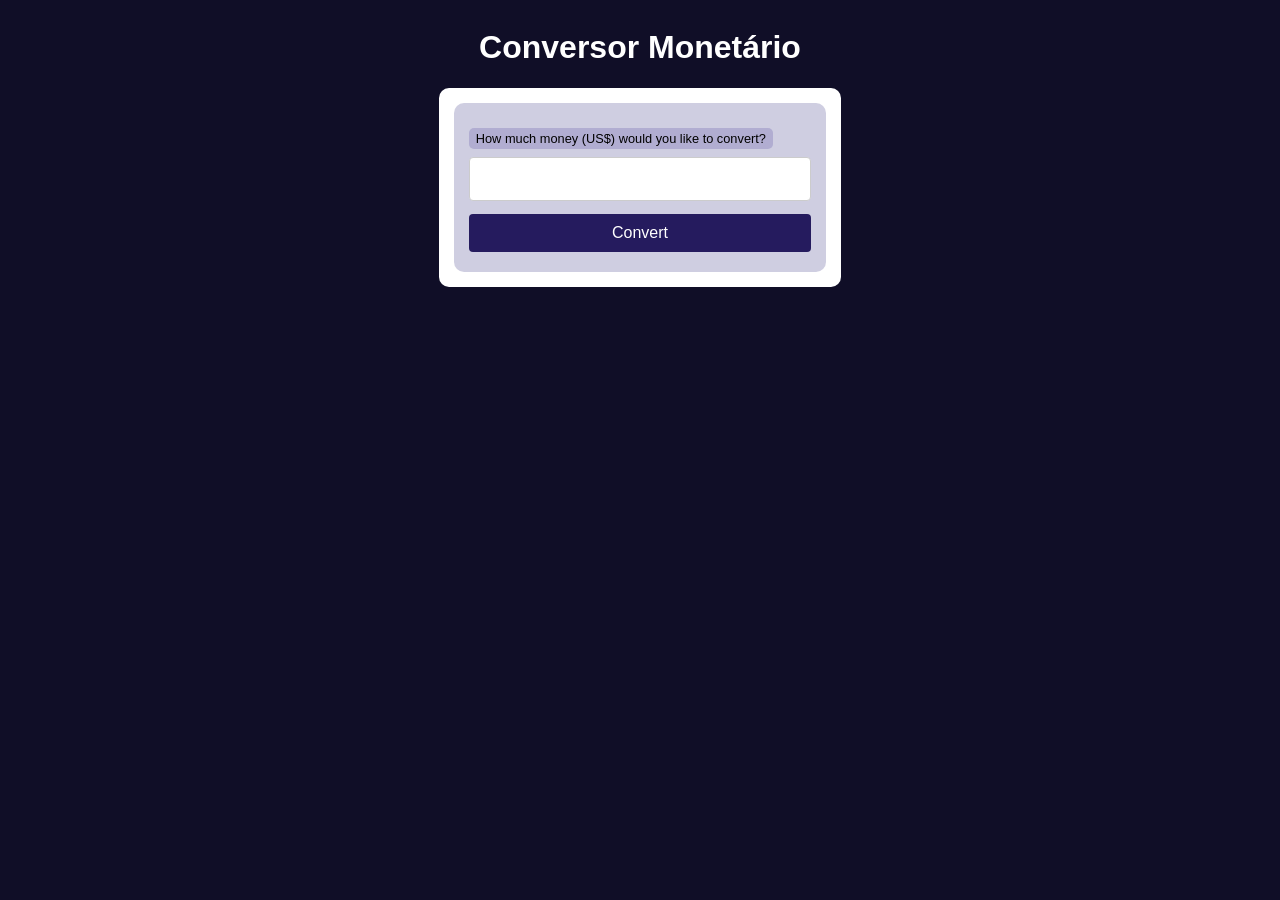
==== dol.html @ 1ec9a066 "currency" ====
<!DOCTYPE html>
<html lang="pt-br">
<head>
    <meta charset="UTF-8">
    <meta name="viewport" content="width=device-width, initial-scale=1.0">
    <title>Conversor de Moedas</title>
    <link rel="stylesheet" href="style.css">
</head>
<body>
    <header>
        <h1><strong>Conversor Monetário</strong></h1>
    </header>
    <section><form action="conv.php" method="get">
        <label for="money">How much money (US$) would you like to convert?</label>
        <input type="number" name="money" id="money_id" step="any">
        <input type="submit" value="Convert">
    </form>
</section>
</body>
</html>
---- style.css ----
@charset "UTF-8";

* {
    font-family: sans-serif
}

/* ELEMENTOS DA INTERFACE */

body {
    background-color: #100e27;
    background-repeat: no-repeat;
    background-position: center center;
    background-size: cover;
    background-attachment: fixed;

    display: flex;
    flex-direction: column;
    flex-wrap: nowrap;
    justify-content: center;
    align-items: center;
}

header, main, section, article {
    max-width: 700px;
}

header > h1 {
    color: white;
}

main, section, article {
    background-color: white;
    padding: 15px;
    margin-bottom: 20px;
    border-radius: 10px;
}

footer {
    display: block;
    width: 100vw;
    background-color: #291f6c;
    color: white;
    text-align: center;
    margin-top: auto;
    padding: 5px;
}

p {
    text-align: justify;
    line-height: 1.5em;
}

h2, h3, h4 {
    color: #372991;
    margin: 0 0 10px 0;
}

a {
    color: #15142b;
    background-color: rgba(55, 41, 145, 0.1);
    padding: 0 3px;
    font-weight: 600;
    text-decoration: none;
    border-bottom: .5px dotted #372991;
}

a:hover {
    color: #372991;
    border-bottom: 1px solid #372991;
}

/* TABELAS E LISTAS */

table {
    min-width: 400px;
    border-spacing: 0px;
    border: 0.5px solid #372991;
    margin: 10px auto;
}

table th {
    background-color: #372991;
    color: white;
    padding: 5px;
    text-align: left;
}

table td {
    padding: 5px;
}

table tr {
    background-color: rgba(55, 41, 145, 0.05);
}

table tr:nth-child(odd) {
    background-color: rgba(55, 41, 145, 0.3);
}

table.divisao {
    border: 1px solid white;
}

table.divisao td {
    background-color: white;
    padding: 20px;
    text-align: center;
    font-size: 2.5em;
}

table.divisao  tr:nth-child(1) td:nth-child(2) {
    border-bottom: 3px solid black;
    border-left: 3px solid black;
}

table.divisao tr:nth-child(2) td:nth-child(2) {
    border-left: 3px solid black;
}

table.divisao tr:nth-child(2) td:nth-child(1) {
    text-decoration: underline;
}

ul > li::marker {
    color: #372991;
}

/* ELEMENTOS DE FORMULÁRIO */

form {
    background-color: rgba(17, 11, 104, 0.2);
    padding: 15px;
    border-radius: 10px;
}

form label {
    display: block;
    width: fit-content;
    font-size: 0.8em;
    font-weight: 100;
    background-color: rgba(55, 41, 145, 0.2);
    padding: 3px 7px;
    margin-top: 10px;
    margin-bottom: 0px;
    border-radius: 5px;
}

input[type=text], [type=number], select, input[type=date], input[type=date], input[type=datetime], input[type=email], input[type=month], input[type=password], input[type=range], input[type=tel], input[type=time], input[type=week] {
    width: 100%;
    padding: 12px 20px;
    font-size: 1em;
    margin: 8px 0;
    display: inline-block;
    border: 1px solid #ccc;
    border-radius: 4px;
    box-sizing: border-box;
}
  
input[type=submit] {
    width: 100%;
    background-color: #251b5e;
    font-size: 1em;
    color: white;
    padding: 10px 20px;
    margin: 5px 0;
    border: none;
    border-radius: 4px;
    cursor: pointer;
}
  
input[type=submit]:hover {
    background-color: #231285;
}

input[type=reset] {
    width: 100%;
    background-color: #eb9903;
    font-size: 1em;
    color: white;
    padding: 10px 20px;
    margin: 5px 0;
    border: none;
    border-radius: 4px;
    cursor: pointer;
}

input[type=reset]:hover {
    background-color: #c27013;
}

input[type=button], button {
    width: 100%;
    background-color: #211258;
    font-size: 1em;
    color: white;
    padding: 10px 20px;
    margin: 5px 0;
    border: none;
    border-radius: 4px;
    cursor: pointer;
}

input[type=button]:hover, button:hover {
    background-color: #291f6c;
}

fieldset {
    border: 0.5px dotted #372991;
}

fieldset > legend {
    font-size: 0.8em;
    font-weight: 100;
    background-color: rgba(55, 41, 145, 0.2);
    padding: 3px 7px;
    border-radius: 5px;
}

input[type=radio] + label, input[type=checkbox] + label {
    display: inline-block;
    font-size: 1em;
    background-color: rgba(0, 0, 0, 0);
}
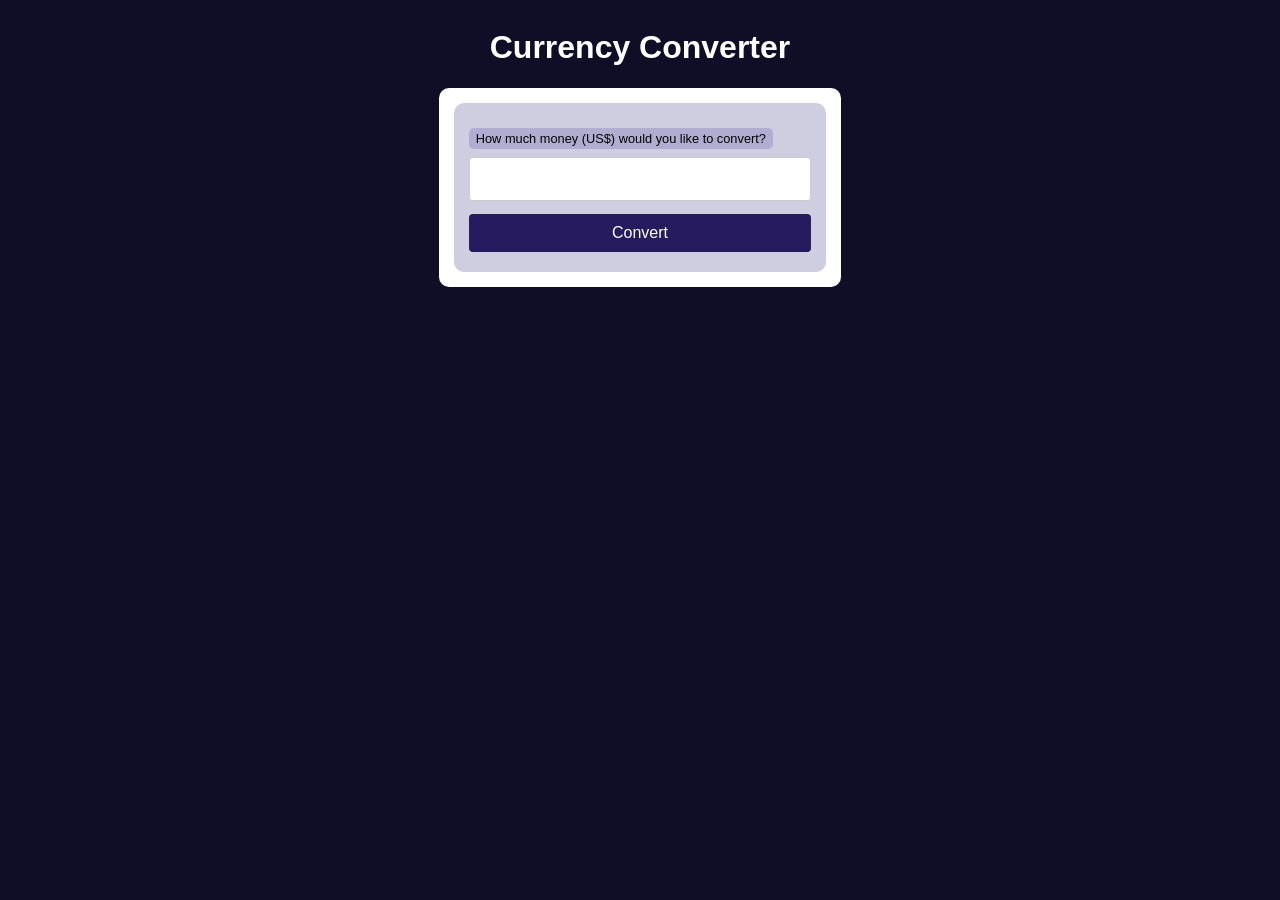
==== commit 073ccb2b: "Update dol.html" ====
--- a/dol.html
+++ b/dol.html
@@ -8,7 +8,7 @@
 </head>
 <body>
     <header>
-        <h1><strong>Conversor Monetário</strong></h1>
+        <h1><strong>Currency Converter</strong></h1>
     </header>
     <section><form action="conv.php" method="get">
         <label for="money">How much money (US$) would you like to convert?</label>
@@ -17,4 +17,4 @@
     </form>
 </section>
 </body>
-</html>+</html>
